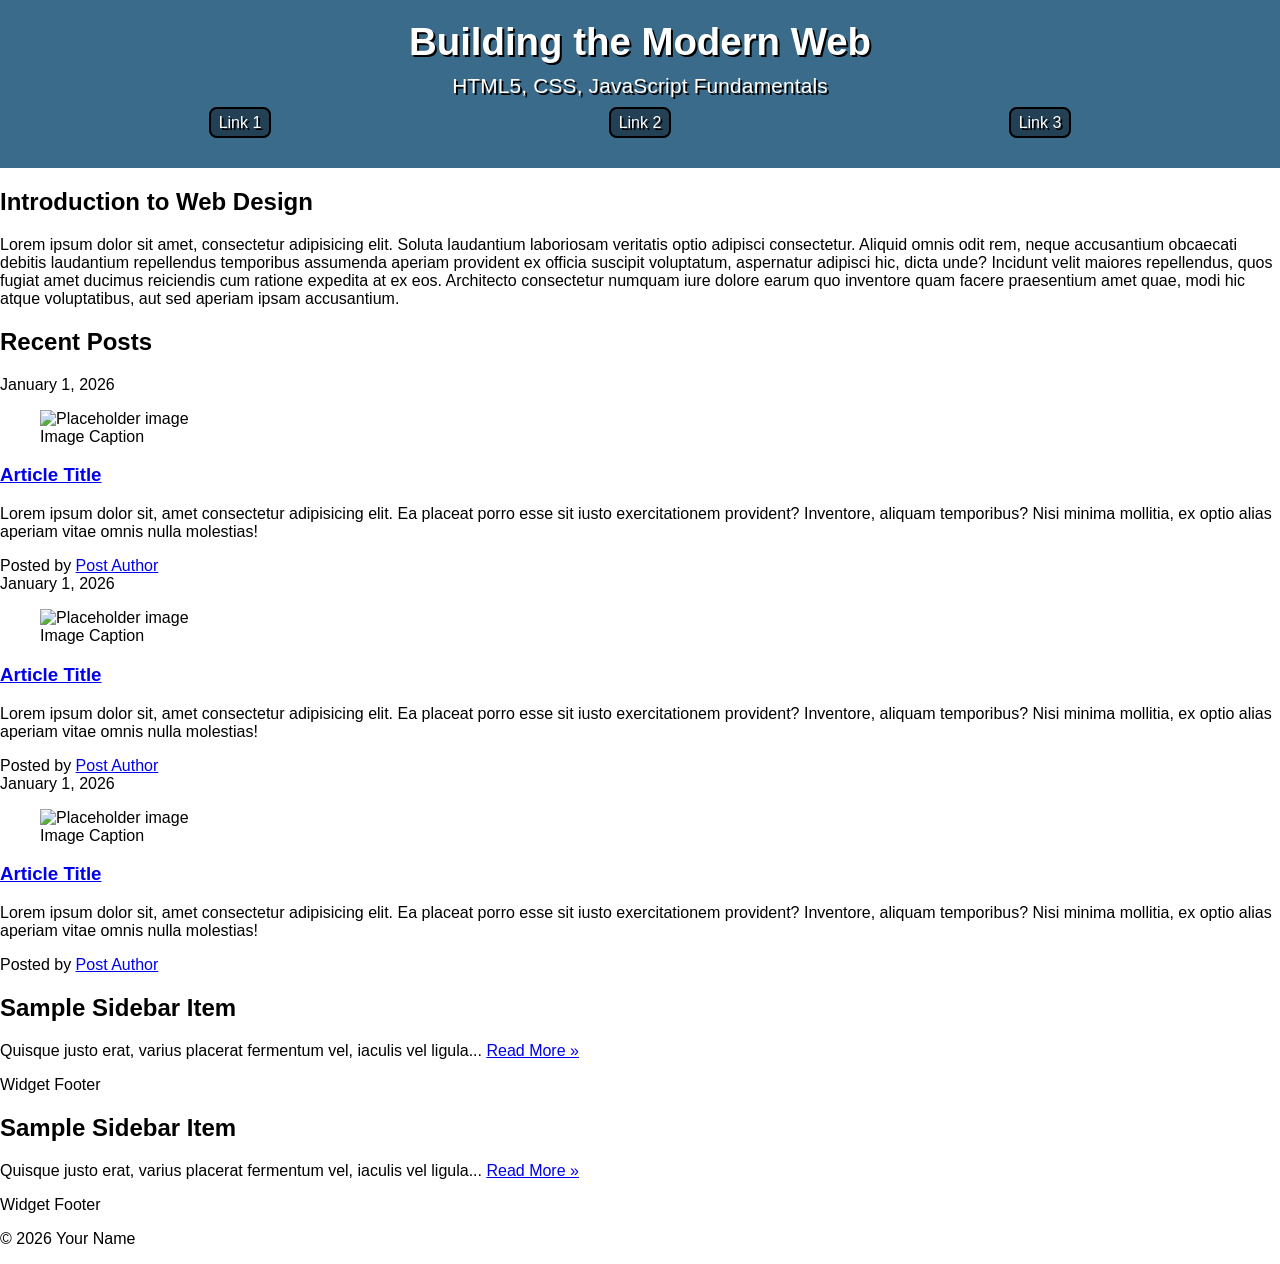
==== css-demo/index.html @ 32fc6857 "Code has been added to the HTML" ====
<!-- This code should be saved in a file name index.html in the css-demo directory in your repository-->

<!DOCTYPE html>
<html lang="en">

<head>
  <title>IFSC 11003 - Prototype</title>
  <meta charset="UTF-8" />
  <meta name="description" content="Keyword rich narrative on site purpose" />
  <meta name="author" content="Student Name" />
  <meta name="viewport" content="width=device-width, initial-scale=1" />

  <!-- Style Sheet -->
  <link href="assets/css/style.css" rel="stylesheet" />
</head>

<body>
  <a class="visually-hidden" href="#main-content">Skip to main content</a>
  <header class="primary">
    <h1><a href="index.html">Building the Modern Web</a></h1>
    <p class="subtitle">HTML5, CSS, JavaScript Fundamentals</p>
    <nav class="primary container" aria-label="Primary">
      <ul>
        <li><a href="#">Link 1</a></li>
        <li><a href="#">Link 2</a></li>
        <li><a href="#">Link 3</a></li>
      </ul>
    </nav>
  </header>

  <!-- Main landmark gives you a clean selector target for weeks 6–9 -->
  <main id="main-content" class="container">

    <section id="content">
      <h2>Introduction to Web Design</h2>
      <p>
        Lorem ipsum dolor sit amet, consectetur adipisicing elit. Soluta laudantium laboriosam veritatis optio adipisci consectetur. Aliquid omnis odit rem, neque accusantium obcaecati debitis laudantium repellendus temporibus assumenda aperiam provident ex officia suscipit voluptatum, aspernatur adipisci hic, dicta unde? Incidunt velit maiores repellendus, quos fugiat amet ducimus reiciendis cum ratione expedita at ex eos. Architecto consectetur numquam iure dolore earum quo inventore quam facere praesentium amet quae, modi hic atque voluptatibus, aut sed aperiam ipsam accusantium.
      </p>
    </section>

    <section id="blog" aria-labelledby="recent-posts">
      <h2 id="recent-posts">Recent Posts</h2>

      <article class="post">
        <header>
          <time class="post-date" datetime="2026-01-01">January 1, 2026</time>

          <figure>
            <img src="https://placehold.co/300x200" alt="Placeholder image" />
            <figcaption>Image Caption</figcaption>
          </figure>

          <h3><a href="#" rel="bookmark">Article Title</a></h3>
        </header>

        <p>
          Lorem ipsum dolor sit, amet consectetur adipisicing elit. Ea placeat porro esse sit iusto exercitationem provident? Inventore, aliquam temporibus? Nisi minima mollitia, ex optio alias aperiam vitae omnis nulla molestias!
        </p>

        <footer class="post-meta">
          Posted by <a href="#">Post Author</a>
        </footer>
      </article>

      <article class="post">
        <header>
          <time class="post-date" datetime="2026-01-01">January 1, 2026</time>

          <figure>
            <img src="https://placehold.co/300x200" alt="Placeholder image" />
            <figcaption>Image Caption</figcaption>
          </figure>

          <h3><a href="#" rel="bookmark">Article Title</a></h3>
        </header>

        <p>
          Lorem ipsum dolor sit, amet consectetur adipisicing elit. Ea placeat porro esse sit iusto exercitationem provident? Inventore, aliquam temporibus? Nisi minima mollitia, ex optio alias aperiam vitae omnis nulla molestias!
        </p>

        <footer class="post-meta">
          Posted by <a href="#">Post Author</a>
        </footer>
      </article>

      <article class="post">
        <header>
          <time class="post-date" datetime="2026-01-01">January 1, 2026</time>

          <figure>
            <img src="https://placehold.co/300x200" alt="Placeholder image" />
            <figcaption>Image Caption</figcaption>
          </figure>

          <h3><a href="#" rel="bookmark">Article Title</a></h3>
        </header>

        <p>
Lorem ipsum dolor sit, amet consectetur adipisicing elit. Ea placeat porro esse sit iusto exercitationem provident? Inventore, aliquam temporibus? Nisi minima mollitia, ex optio alias aperiam vitae omnis nulla molestias!
        </p>

        <footer class="post-meta">
          Posted by <a href="#">Post Author</a>
        </footer>
      </article>

    </section>

  </main>
  <aside aria-label="Sidebar">
    <div class="container">

      <article class="widget">
        <header>
          <h2>Sample Sidebar Item</h2>
        </header>

        <p>
          Quisque justo erat, varius placerat fermentum vel, iaculis vel ligula...
          <a href="#">Read More &raquo;</a>
        </p>

        <footer>Widget Footer</footer>
      </article>

      <article class="widget">
        <header>
          <h2>Sample Sidebar Item</h2>
        </header>

        <p>
          Quisque justo erat, varius placerat fermentum vel, iaculis vel ligula...
          <a href="#">Read More &raquo;</a>
        </p>

        <footer>Widget Footer</footer>
      </article>

    </div>
  </aside>

  <footer class="primary">
    <p>&copy; 2026 Your Name</p>
  </footer>

</body>

</html>
---- css-demo/assets/css/style.css ----
/* ---------------Box Sizing----------------- */
html {
  box-sizing: border-box;
}
*,
*:before,
*:after {
  box-sizing: inherit;
}

/* --------------Utility Classes ---------------- */

/* Skip link utility: hidden until focused */
.visually-hidden {
  border: 0;
  clip: rect(0, 0, 0, 0);
  height: 1px;
  margin: -1px;
  overflow: hidden;
  padding: 0;
  position: absolute;
  white-space: nowrap;
  width: 1px;
}

/* Make skip link visible when keyboard users tab to it */
.visually-hidden:focus,
.visually-hidden:focus-visible {
  clip: auto;
  height: auto;
  width: auto;
  margin: 0;
  padding: 10px 14px;
  position: absolute;
  left: 10px;
  top: 10px;
  background: #ffffff;
  color: #172635;
  z-index: 9999;
  border-radius: 6px;
}

/* ------------------ Gloabal Styles --------------------- */

body {
  font-family: "Rubik", sans-serif;
  margin:0;
}

header.primary{
  background-color:#3b6b8b;
  color:#ffffff;
  text-align:center;
  text-shadow:2px 2px #000000;
  /* Longform */
  padding-top:40px;
  padding-right:40px;
  padding-bottom:40px;
  padding-left:40px;
  /* Single Value */
  padding:40px;
  /* T/R/B/L */
  padding: 40px 40px 20px 40px;
  /* T/B | L/R */
  padding: 20px 40px;
}

header.primary a{
  color:#ffffff;
  text-decoration:none;
}

header.primary h1{
  font-size:2.4rem;
  margin:0;
}

header.primary p.subtitle{
  font-size:1.3rem;
  margin:10px 0;
  letter-spacing:.2px;
}

nav.primary ul{
  padding:0;
  display:flex;
  flex-direction:row;
  justify-content:space-around;
}

nav.primary ul li{
  list-style-type:none;
}

nav.primary ul li a{
  background-color:rgba(0,0,0,.4);
  padding: 5px 7.5px;
  border: 2px solid #000000;
  border-radius: 8px;
  transition: .5s;
}

nav.primary ul li a:hover{
   background-color:rgba(0,0,0,.8);
}
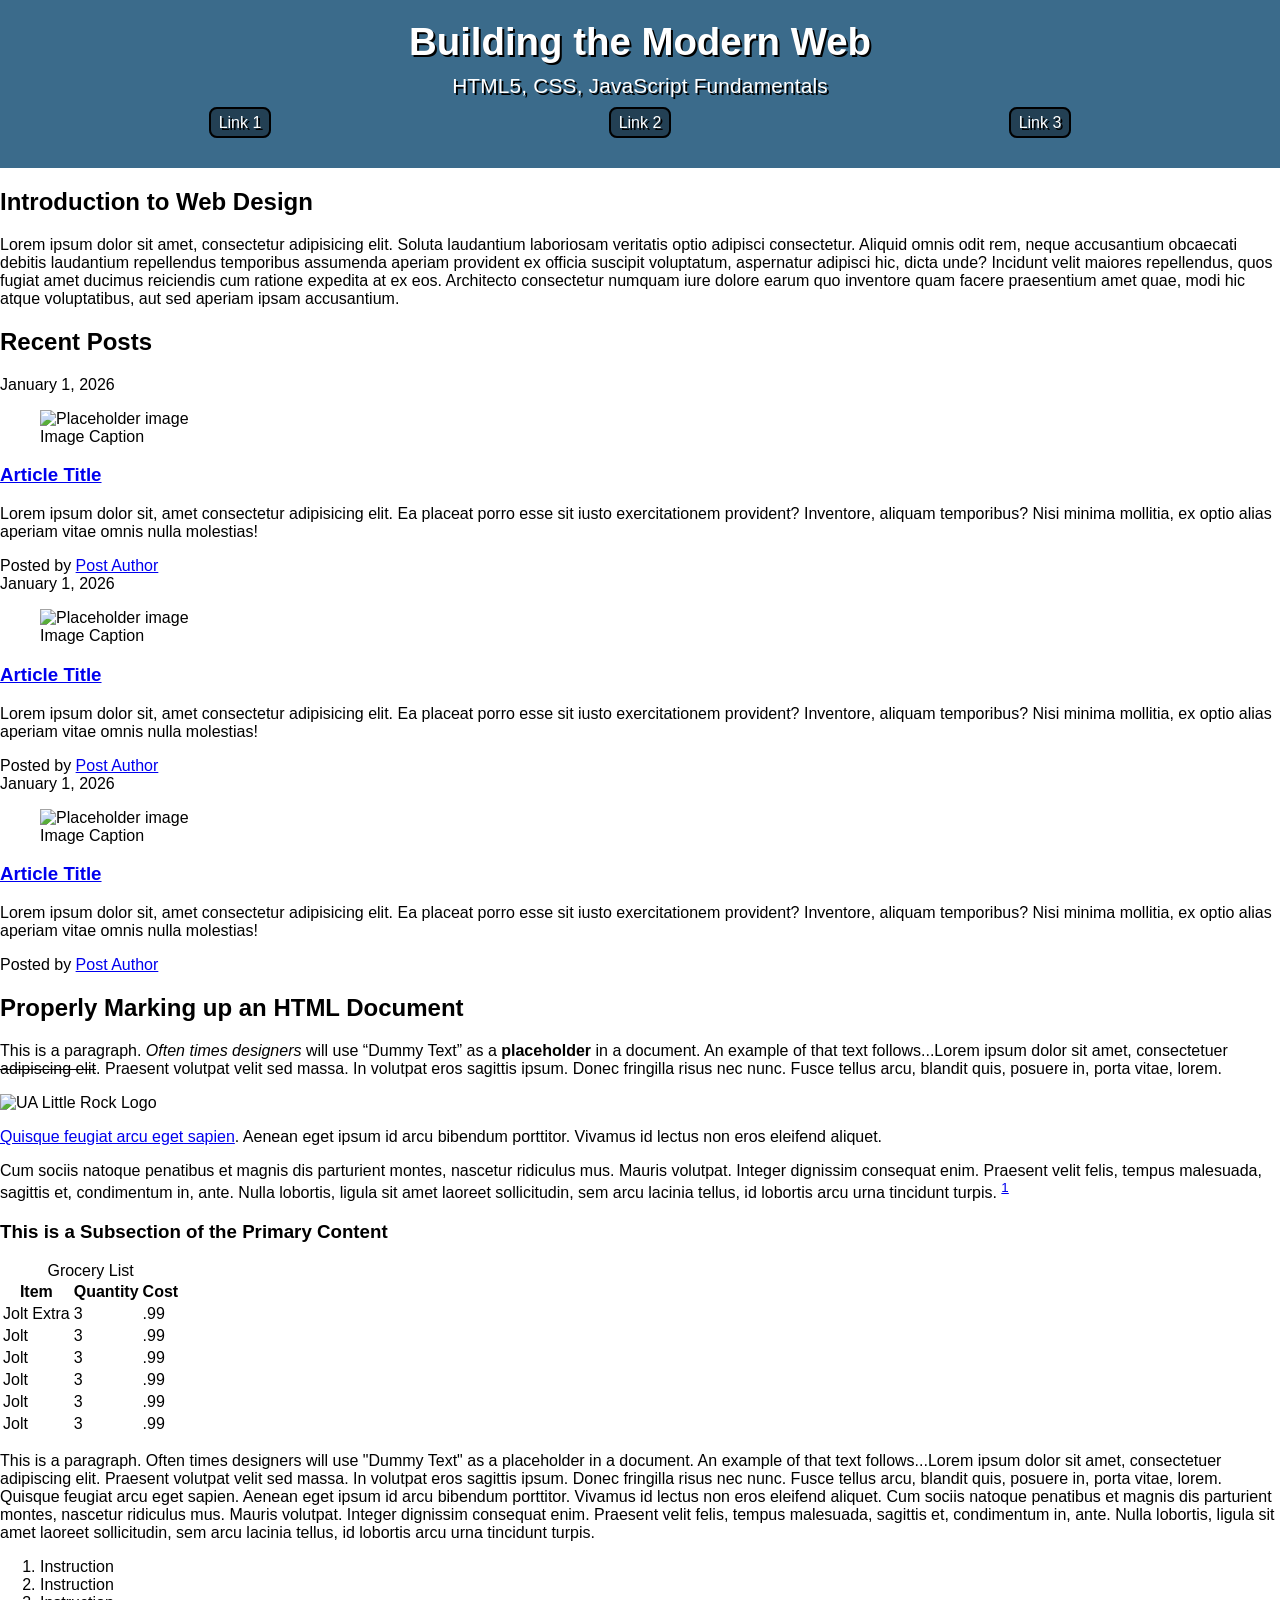
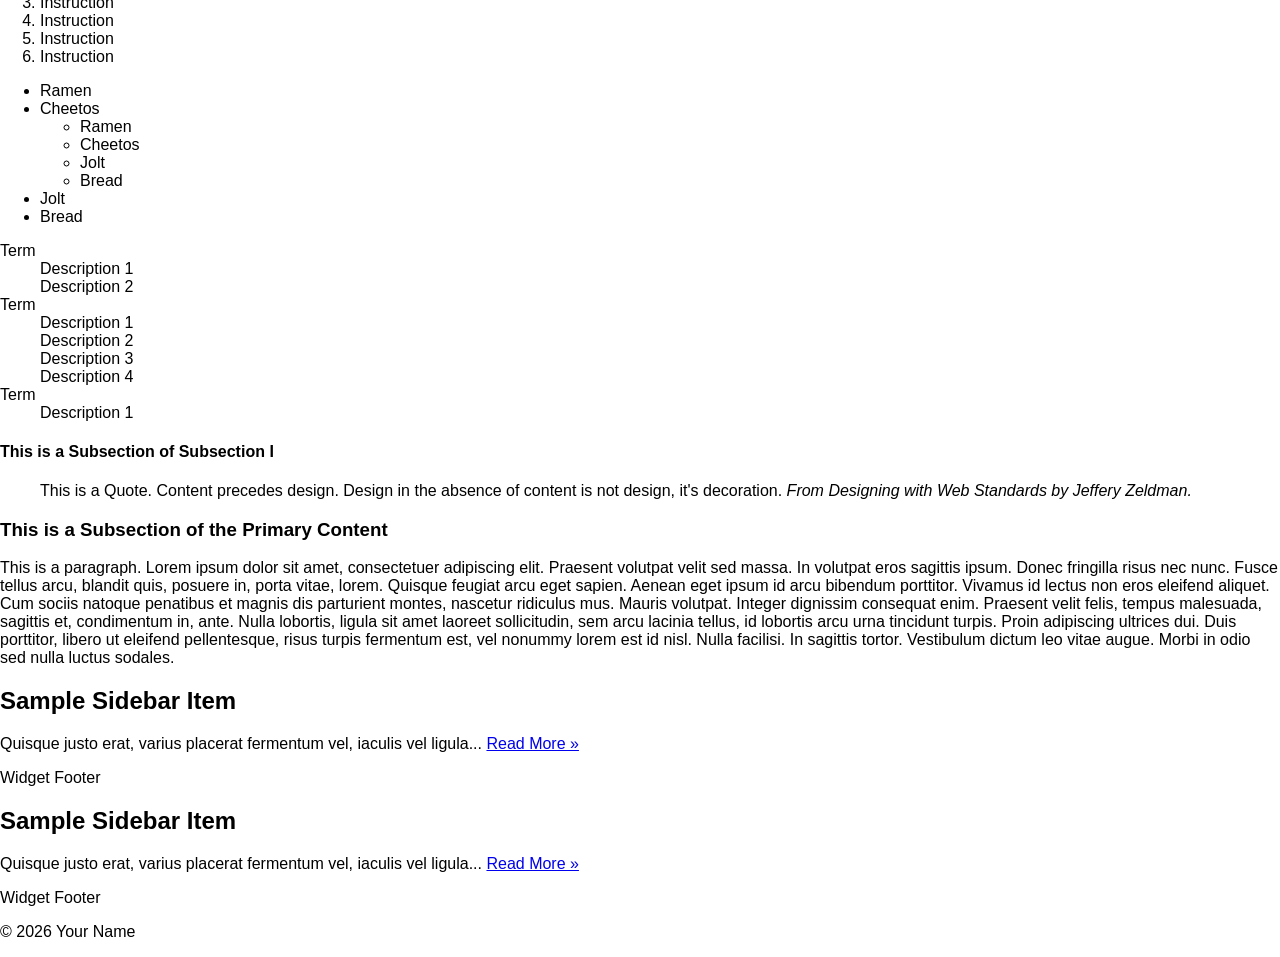
==== commit 0f4da082: "Draft project" ====
--- a/css-demo/index.html
+++ b/css-demo/index.html
@@ -105,7 +105,120 @@
       </article>
 
     </section>
-
+<section id="practice">
+  <h2>Properly Marking up an HTML Document</h2>
+  <!--(Primary Content Heading)-->
+
+  <p>This is a paragraph. <em>Often times designers</em> will use <q>Dummy Text</q> as a <strong>placeholder</strong> in a document. An example of that text follows...Lorem ipsum dolor sit amet, consectetuer <del>adipiscing elit</del>. Praesent volutpat velit sed massa. In volutpat eros sagittis ipsum. Donec fringilla risus nec nunc. Fusce tellus arcu, blandit quis, posuere in, porta vitae, lorem.</p>
+   <img src="https://thomaswallace.net/wp-content/uploads/2018/02/ualr.png" alt="UA Little Rock Logo" class="img-center" />
+
+  <p> <a href="#">Quisque feugiat arcu eget sapien</a>. <span class="foo">Aenean</span> eget ipsum id arcu bibendum porttitor. Vivamus id lectus non eros eleifend aliquet.</p>
+  <p>Cum sociis natoque penatibus et magnis dis parturient montes, nascetur ridiculus mus. Mauris volutpat. Integer dignissim consequat enim. Praesent velit felis,
+    tempus malesuada, sagittis et, condimentum in, ante. Nulla lobortis, ligula sit amet laoreet sollicitudin, sem arcu lacinia tellus, id lobortis arcu urna tincidunt turpis. <sup><a href="#">1</a></sup> </p>
+
+  <h3>This is a Subsection of the Primary Content</h3>
+  <!-- (Subsection I)-->
+
+  <table>
+    <caption>Grocery List</caption>
+    <thead>
+      <!--Design Time Attribute - Remove before Prodution-->
+      <tr>
+        <th scope="col">Item</th>
+        <th scope="col">Quantity</th>
+        <th scope="col">Cost</th>
+      </tr>
+    </thead>
+    <tr>
+      <td>Jolt Extra</td>
+      <td>3</td>
+      <td>.99</td>
+    </tr>
+    <tr>
+      <td>Jolt</td>
+      <td>3</td>
+      <td>.99</td>
+    </tr>
+    <tr>
+      <td>Jolt</td>
+      <td>3</td>
+      <td>.99</td>
+    </tr>
+    <tr>
+      <td>Jolt</td>
+      <td>3</td>
+      <td>.99</td>
+    </tr>
+    <tr>
+      <td>Jolt</td>
+      <td>3</td>
+      <td>.99</td>
+    </tr>
+    <tr>
+      <td>Jolt</td>
+      <td>3</td>
+      <td>.99</td>
+    </tr>
+  </table>
+
+  <p>This is a paragraph. Often times designers will use "Dummy Text" as a placeholder in a document. An example of that text follows...Lorem ipsum dolor sit amet, consectetuer adipiscing elit. Praesent volutpat velit sed massa. In volutpat eros sagittis
+    ipsum. Donec fringilla risus nec nunc. Fusce tellus arcu, blandit quis, posuere in, porta vitae, lorem. Quisque feugiat arcu eget sapien. Aenean eget ipsum id arcu bibendum porttitor. Vivamus id lectus non eros eleifend aliquet. Cum sociis natoque
+    penatibus et magnis dis parturient montes, nascetur ridiculus mus. Mauris volutpat. Integer dignissim consequat enim. Praesent velit felis, tempus malesuada, sagittis et, condimentum in, ante. Nulla lobortis, ligula sit amet laoreet sollicitudin,
+    sem arcu lacinia tellus, id lobortis arcu urna tincidunt turpis.</p>
+
+  <!--This is a list of instructions.-->
+
+  <ol>
+    <li>Instruction</li>
+    <li>Instruction</li>
+    <li>Instruction</li>
+    <li>Instruction</li>
+    <li>Instruction</li>
+    <li>Instruction</li>
+  </ol>
+
+  <!--This is a list of items to purchase at the grocery store.-->
+
+  <ul>
+    <li>Ramen</li>
+    <li>Cheetos
+      <ul>
+        <li>Ramen</li>
+        <li>Cheetos</li>
+        <li>Jolt</li>
+        <li>Bread</li>
+      </ul>
+    </li>
+    <li>Jolt</li>
+    <li>Bread</li>
+  </ul>
+
+  <!--This is an Example of how we should mark up a term and its description(s)-->
+  <dl>
+    <dt>Term</dt>
+    <dd>Description 1</dd>
+    <dd>Description 2</dd>
+    <dt>Term</dt>
+    <dd>Description 1</dd>
+    <dd>Description 2</dd>
+    <dd>Description 3</dd>
+    <dd>Description 4</dd>
+    <dt>Term</dt>
+    <dd>Description 1</dd>
+  </dl>
+
+  <h4>This is a Subsection of Subsection I</h4>
+
+  <blockquote>This is a Quote. Content precedes design. Design in the absence of content is not design, it's decoration. <cite>From Designing with Web Standards by Jeffery Zeldman.</cite></blockquote>
+
+  <h3>This is a Subsection of the Primary Content</h3>
+  <!--(Subsection II)-->
+
+  <p>This is a paragraph. Lorem ipsum dolor sit amet, consectetuer adipiscing elit. Praesent volutpat velit sed massa. In volutpat eros sagittis ipsum. Donec fringilla risus nec nunc. Fusce tellus arcu, blandit quis, posuere in, porta vitae, lorem. Quisque
+    feugiat arcu eget sapien. Aenean eget ipsum id arcu bibendum porttitor. Vivamus id lectus non eros eleifend aliquet. Cum sociis natoque penatibus et magnis dis parturient montes, nascetur ridiculus mus. Mauris volutpat. Integer dignissim consequat
+    enim. Praesent velit felis, tempus malesuada, sagittis et, condimentum in, ante. Nulla lobortis, ligula sit amet laoreet sollicitudin, sem arcu lacinia tellus, id lobortis arcu urna tincidunt turpis. Proin adipiscing ultrices dui. Duis porttitor,
+    libero ut eleifend pellentesque, risus turpis fermentum est, vel nonummy lorem est id nisl. Nulla facilisi. In sagittis tortor. Vestibulum dictum leo vitae augue. Morbi in odio sed nulla luctus sodales.</p>
+</section>
   </main>
   <aside aria-label="Sidebar">
     <div class="container">
